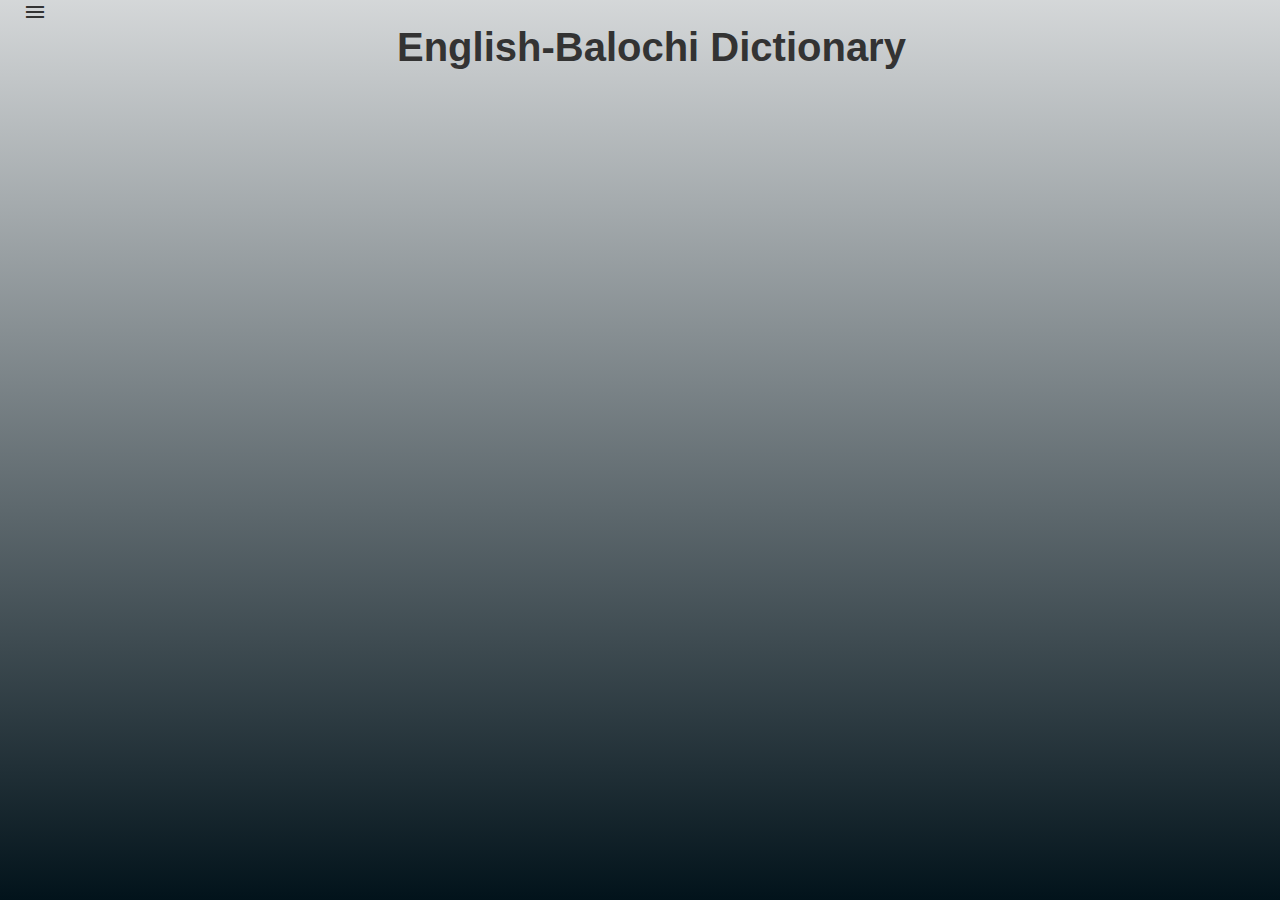
==== index.html @ 95f24873 "Create HomePage with background color, title, hamburger menu" ====
<!DOCTYPE html>
<html lang="en">
<head>
    <meta charset="UTF-8">
    <meta http-equiv="X-UA-Compatible" content="IE=edge">
    <meta name="viewport" content="width=device-width, initial-scale=1.0">
    <title>English-Balochi Dictionary</title>
    <link rel="stylesheet" href="style.css">
    <script src="index.js"></script>
    <link href="https://fonts.googleapis.com/icon?family=Material+Icons" rel="stylesheet">

</head>
<body>
    <div>
        <i class="material-icons">menu</i>
        <ul class="menu" id="menu">
            <li>Home</li>
            <li>About</li>
            <li>Contact</li>
        </ul>
    </div>

    <div>
        <h1 id="eng-balochi">English-Balochi Dictionary</h1>
    </div>
    
</body>
</html>
---- style.css ----
/*Roboto Fonts for best readibility*/
@import url('https://fonts.googleapis.com/css2?family=IBM+Plex+Serif:ital,wght@0,100;0,200;0,300;0,400;0,500;0,600;1,100;1,200;1,300;1,500&family=Montserrat:ital,wght@0,100;0,200;0,300;0,400;0,500;0,600;0,700;0,800;0,900;1,100;1,200;1,300;1,400;1,500;1,700;1,800;1,900&family=Roboto:ital,wght@0,100;0,300;0,400;0,700;1,100;1,300;1,400;1,500&display=swap');



/* Reset all styles to their default values */
* {
    margin: 0;
    padding: 0;
    border: 0;
    font-size: 100%;
    font-family: inherit;
    vertical-align: baseline;
  }
  
  /* Set box-sizing to border-box for all elements */
  * {
    box-sizing: border-box;
  }
  
  /* Style the HTML and body elements */
  html, body {
    height: 100%;
  }
  
  body {
    line-height: 1;
    font-size: 1rem;
    font-family: 'Libre Franklin', sans-serif;
    color: #333;
    position: absolute;
    left: 1.79%;
    right: 0%;
    top: 0%;
    bottom: 1.42%;
    background: linear-gradient(180deg, #FFFFFF -20.31%, #02131B 100%);
  }
  
  /*Name Title*/
  #eng-balochi{
    text-align: center;
    font-size: 40px;
  }

  /*Menu Icon */
  .menu-icon {
    font-size: 24px;
    cursor: pointer;
  }
  .menu {
    display: none;
    position: absolute;
    top: 60px;
    left: 0;
    background-color: #fff;
    padding: 10px;
    box-shadow: 0 2px 4px rgba(0,0,0,0.2);
  }
  .menu.show {
    display: block;
  }
  .menu li {
    margin: 10px 0;
    font-size: 18px;
  }





  /* Media queries- Responsive flexbox grid */
@media(min-width:800px){
    #eng-balochi{
        font-size: 40px;
      }
   
}

@media(min-width:800px )and (max-width:1099px){
    #eng-balochi{
        font-size: 30px;
    }
    
}

@media(min-width:1100px){
    #eng-balochi{
        font-size: 40px;
    }
    
}
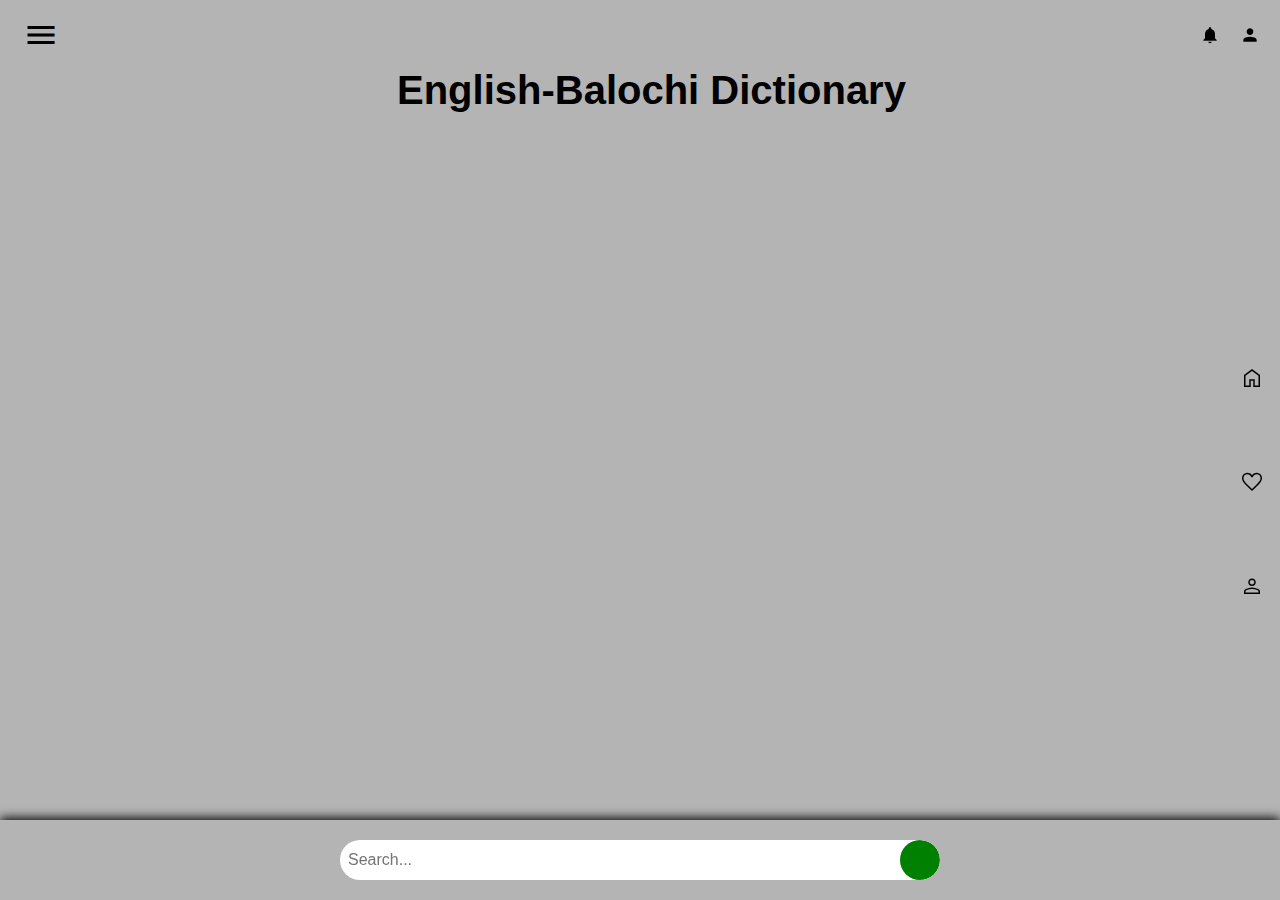
==== commit 69f8a8c1: "make menu dropdown undelined, change color, resize according to media query, remove exit button" ====
--- a/index.html
+++ b/index.html
@@ -8,21 +8,124 @@
     <link rel="stylesheet" href="style.css">
     <script src="index.js"></script>
     <link href="https://fonts.googleapis.com/icon?family=Material+Icons" rel="stylesheet">
+    <link rel="stylesheet" href="https://fonts.googleapis.com/css2?family=Material+Symbols+Outlined:opsz,wght,FILL,GRAD@20..48,100..700,0..1,-50..200" />
+    <link rel="stylesheet" href="https://fonts.googleapis.com/css2?family=Material+Symbols+Outlined:opsz,wght,FILL,GRAD@20..48,100..700,0..1,-50..200" />
+    <link rel="stylesheet" href="https://fonts.googleapis.com/css2?family=Material+Symbols+Outlined:opsz,wght,FILL,GRAD@20..48,100..700,0..1,-50..200" />
 
 </head>
 <body>
-    <div>
-        <i class="material-icons">menu</i>
+    <div class="menu-container">
+        <i class="material-icons" id="toggle-btn">menu</i>
         <ul class="menu" id="menu">
-            <li>Home</li>
-            <li>About</li>
-            <li>Contact</li>
+          <li>Home</li>
+          <li>About</li>
+          <li>Contact</li>
         </ul>
+      </div>
+    
+       <!-- Icons container -->
+   <!-- Icons container -->
+   <div class="icons-container">
+    <i class="material-icons">notifications</i>
+    <i class="material-icons">person</i>
+  </div>
+
+    <div class="title-name">
+        <h1 id="eng-balochi">English-Balochi Dictionary</h1>
     </div>
 
-    <div>
-        <h1 id="eng-balochi">English-Balochi Dictionary</h1>
-    </div>
-    
+    <main class="main-content">
+        <div class="main-content-container"></div>
+        <p></p>
+    </main>
+
+    <!--Search Box-->
+    <form>
+        <div class="search-container">
+          <input type="text"id="search-input" name="search-input" placeholder="Search...">
+          <button type="submit"><i class="fas fa-search"></i></button>
+        </div>
+      </form>
+      
+
+    <!--Right column menu-->
+    <nav class="Right-column-menu">
+        <div class="Right-column-menu-content"></div>
+         <span class="material-symbols-outlined">Home</span>
+         <span class="material-symbols-outlined">favorite</span>
+         <span class="material-symbols-outlined">person</span>
+         </div>
+
+    </nav>
+
 </body>
-</html>+</html>
+
+<script>
+  // Get toggle button and menu
+const toggleBtn = document.getElementById("toggle-btn");
+const menu = document.getElementById("menu");
+
+// Add click event listener to toggle button
+toggleBtn.addEventListener("click", () => {
+  // Toggle open class on menu
+  menu.classList.toggle("menu-open");
+});
+
+/* JavaScript code to close hamburger menu when clicking on main page */
+document.addEventListener('click', function(event) {
+  var menu = document.querySelector('.menu');
+  var menuContainer = document.querySelector('.menu-container');
+  if (menu.classList.contains('menu-open') && !menuContainer.contains(event.target)) {
+    menu.classList.remove('menu-open');
+  }
+});
+
+// Get the user's photo element
+//var userPhoto = document.querySelector('.user-photo');
+
+// Set the background image to the user's photo
+//userPhoto.style.backgroundImage = 'url(path/to/user/photo.jpg)';
+
+
+// Define an array of key-value pairs to filter
+const data = [
+  { key: "apple", value: "A round fruit with red or green skin" },
+  { key: "banana", value: "A long curved fruit with yellow skin" },
+  { key: "cherry", value: "A small fruit with red or black skin and a pit" },
+  { key: "orange", value: "A round citrus fruit with orange skin and pulp" },
+  { key: "pear", value: "A sweet fruit with a rounded shape and green or yellow skin" }
+];
+
+// Get references to the form and main content elements
+const form = document.querySelector('form');
+const mainContent = document.querySelector('.main-content');
+
+// Add an event listener to the form submission
+form.addEventListener('submit', function(event) {
+  event.preventDefault(); // Prevent the form from submitting normally
+  
+  // Get the input value from the search box
+  const inputValue = document.getElementById('search-input').value.toLowerCase();
+  
+  // Filter the data array to find matches
+  const filteredData = data.filter(item => item.key.toLowerCase().includes(inputValue));
+  
+  // Clear the main content area
+  mainContent.innerHTML = '';
+  
+  // If there are matches, display them
+  if (filteredData.length > 0) {
+    filteredData.forEach(item => {
+      const div = document.createElement('div');
+      div.innerHTML = `<h2>${item.key}</h2><p>${item.value}</p>`;
+      mainContent.appendChild(div);
+    });
+  } else {
+    mainContent.innerHTML = '<p>No results found</p>';
+  }
+});
+
+
+
+</script>--- a/style.css
+++ b/style.css
@@ -23,69 +23,350 @@
     height: 100%;
   }
   
+  /* Define the primary color */
+:root {
+    --primary-color: #EF7C8E;
+    --light-gold-color: #B68D40;
+    --cream-color: #F9F5E5; /* lighter cream color */
+    --charcoal-color: #1F2323; /* darker charcoal color */
+    --gold-color: #C4913F; /* lighter gold color */
+    --primary-color: #686A4E;
+    --ivory-color: #CFCDC2;
+    --tan-color: #977557;
+    --cool-gray-color: #B4B4B4;
+}
+  
+  /* Define the secondary colors */
+  :root {
+    --cream-color: #FAE8E0;
+    --spearmint-color: #B6E2D3;
+    --rosewater-color: #D8A7B1;
+    --black-color:black;
+    --white-color:white;
+    
+  }
+  
+  /*colors in your CSS styles */
+  body {
+    background-color: var(--cool-gray-color);
+  }
+  
+  header {
+    background-color: var(--primary-color);
+    color: #fff;
+  }
+  
+  button {
+    background-color: var(--primary-color);
+    color:var(--black-color);
+    border: none;
+    padding: 10px 20px;
+    border-radius: 5px;
+  }
+  
+  /* a {
+    color: var(--primary-color);
+  } */
+  
+  
   body {
     line-height: 1;
     font-size: 1rem;
     font-family: 'Libre Franklin', sans-serif;
-    color: #333;
+    color:var(--black-color);
     position: absolute;
     left: 1.79%;
     right: 0%;
     top: 0%;
     bottom: 1.42%;
-    background: linear-gradient(180deg, #FFFFFF -20.31%, #02131B 100%);
+    
   }
   
   /*Name Title*/
-  #eng-balochi{
+  .title-name{
     text-align: center;
-    font-size: 40px;
+    font-size: 2.5em;
+    color: var(--black-color);
   }
 
   /*Menu Icon */
-  .menu-icon {
-    font-size: 24px;
-    cursor: pointer;
-  }
+  /* Set body to full height */
+body {
+    height: 100vh;
+    margin: 0;
+    overflow-x: hidden; /* Prevent horizontal scroll */
+  }
+  
+  .material-icons {
+    cursor: pointer;
+    margin-right: 10px;
+  }
+  .material-icons#toggle-btn {
+    font-size: 36px;
+  }
+  
+  /* Style for menu items */
   .menu {
-    display: none;
-    position: absolute;
-    top: 60px;
+    list-style: none;
+    margin: 0px;
+    padding: 0;
+    position: fixed; /* Position the menu fixed */
+    top: 0;
+    bottom: 0; /* Set bottom to 0 to cover entire height of viewport */
+    left: -200px;
+    width: 200px;
+    background-color:var(--black-color);
+    overflow-y: auto;
+    transition: all 0.3s ease-in-out;
+    color:var(--white-color);
+  }
+  /*content style for menu items */
+  #menu{
+    padding-top: 30px;
+    padding-left: 15px;
+    
+  }
+  #menu ul{
+        list-style: none; /* Remove default list styles */
+        margin: 0;
+        padding: 0;
+      }
+      
+      li {
+        margin-bottom: 20px; /* Add margin to the bottom of each list item */
+      }
+      li{
+        
+        border-bottom: 2px solid var(--white-color);
+       
+      }
+      
+  
+  
+  /* Style for menu items on hover */
+  .menu li:hover {
+    background-color:var(--primary-color);
+  }
+  
+  /* Style for open menu */
+  .menu-open {
     left: 0;
-    background-color: #fff;
-    padding: 10px;
-    box-shadow: 0 2px 4px rgba(0,0,0,0.2);
-  }
-  .menu.show {
-    display: block;
-  }
-  .menu li {
-    margin: 10px 0;
-    font-size: 18px;
-  }
-
-
-
+  }
+  
+  /* Style for hamburger menu container */
+  .menu-container {
+    display: flex;
+    justify-content: flex-start;
+    align-items: center;
+    height: 70px;
+    padding: 0px;
+    color:var(--black-color);
+  }
+  
+  /* Style for main in hamburger content */
+  .main-content {
+    padding-top: 100px; /* Add top padding to make room for menu */
+  }
+  
+  .menu{
+    background-color:var(--black-color);
+  }
+  
+
+  .icons-container {
+    position: fixed;
+    top: 0;
+    right: 0;
+    height: 70px;
+    display: flex;
+    justify-content: flex-end;
+    align-items: center;
+    padding: 0 10px;
+  }
+  
+  .icons-container i {
+    font-size: 20px;
+    color:var(--black-color);
+    margin-left: 10px;
+    cursor: pointer;
+  }
+  
+  /* Style for user photo */
+.user-photo {
+    position: fixed;
+    top: 0;
+    right: 80px;
+    width: 50px;
+    height: 50px;
+    border-radius: 50%;
+    background-color:var(--black-color); /* Add a semicolon here */
+    background-image: url('path/to/user/photo.jpg');
+    background-size: cover;
+    background-position: center;
+    cursor: pointer;
+  }
+  
+  
+  
+
+  /*Search box*/
+  form {
+    display: flex;
+    justify-content: center;
+    align-items: center;
+    position: fixed;
+    bottom: 0;
+    left: 0;
+    right: 0;
+    padding: 20px;
+    box-shadow: 0px -2px 10px var(--black-color);
+   /* background-color: var(--black-color); /* Add a semicolon here */
+  }
+  
+  .search-container {
+    display: flex;
+    align-items: center;
+    justify-content: center;
+    width: 100%;
+    max-width: 600px;
+    height: 40px;
+    border-radius: 20px;
+    background-color: black !important;
+    overflow:hidden;
+  }
+  
+  
+  input[type="text"] {
+    width: 100%;
+    height: 100%;
+    padding: 8px;
+    border: none;
+    outline: none;
+    font-size: 16px;
+    font-weight: 400;
+  }
+  
+  button[type="submit"] {
+    width: 40px;
+    height: 100%;
+    padding: 0;
+    margin-left: -40px;
+    border: none;
+    border-radius: 50%;
+    background-color:green;
+    color:var(--white-color);
+    cursor: pointer;
+    display: flex;
+    align-items: center;
+    justify-content: center;
+    transition: all 0.2s ease;
+  }
+  
+  button[type="submit"]:hover {
+    transform: scale(1.1);
+  }
+  
+  button[type="submit"]:focus {
+    outline: none;
+  }
+  
+  button[type="submit"]::before {
+    content: "\f002";
+    font-family: "Font Awesome 5 Free";
+    font-weight: 900;
+  }
+  
+  i.fas.fa-search {
+    font-size: 20px;
+  }
+  
+  
+
+  
+/*Home Icon*/
+.material-symbols-outlined {
+  font-variation-settings:
+  'FILL' 0,
+  'wght' 400,
+  'GRAD' 0,
+  'opsz' 48
+}
+
+/*Heart icon*/
+.material-symbols-outlined {
+  font-variation-settings:
+  'FILL' 0,
+  'wght' 400,
+  'GRAD' 0,
+  'opsz' 48
+}
+
+/*Account icon*/
+.material-symbols-outlined {
+  font-variation-settings:
+  'FILL' 0,
+  'wght' 400,
+  'GRAD' 0,
+  'opsz' 48
+}
+/*list icons*/
+.Right-column-menu {
+    position: fixed;
+    top: 50%;
+    right: 0;
+    transform: translateY(-50%);
+    display: flex;
+    flex-direction: column;
+    align-items: center;
+    justify-content: center;
+    height: 50vh;
+    padding: 1rem;
+    gap: 4em;;
+    color:var(--black-color);
+  }
+  
+  .material-symbols-outlined {
+    font-size: 2rem;
+    margin: 0.5rem 0;
+    cursor: pointer;
+  }
+
+  /*Main content*/
+  .main-content {
+    display: flex;
+    flex-direction: column;
+    align-items: center;
+    justify-content: center;
+    text-align: left;
+    padding-top: 40px;
+  
+  }
+  
+  .main-content p {
+    max-width: 80%; 
+    font-size: 30px;
+    font-weight: 300;
+  }
+  
 
 
   /* Media queries- Responsive flexbox grid */
-@media(min-width:800px){
-    #eng-balochi{
-        font-size: 40px;
-      }
-   
-}
-
-@media(min-width:800px )and (max-width:1099px){
-    #eng-balochi{
-        font-size: 30px;
+  
+  @media (max-width: 799px) {
+    .title-name {
+      font-size: 1.4em;
     }
-    
-}
-
-@media(min-width:1100px){
-    #eng-balochi{
-        font-size: 40px;
+  }
+  
+  @media (min-width: 800px) and (max-width: 1099px) {
+    .title-name {
+      font-size: 2em;
     }
-    
-}+  }
+  
+  @media (min-width: 1100px) {
+    .title-name {
+      font-size: 2.5em;
+    }
+  }
+  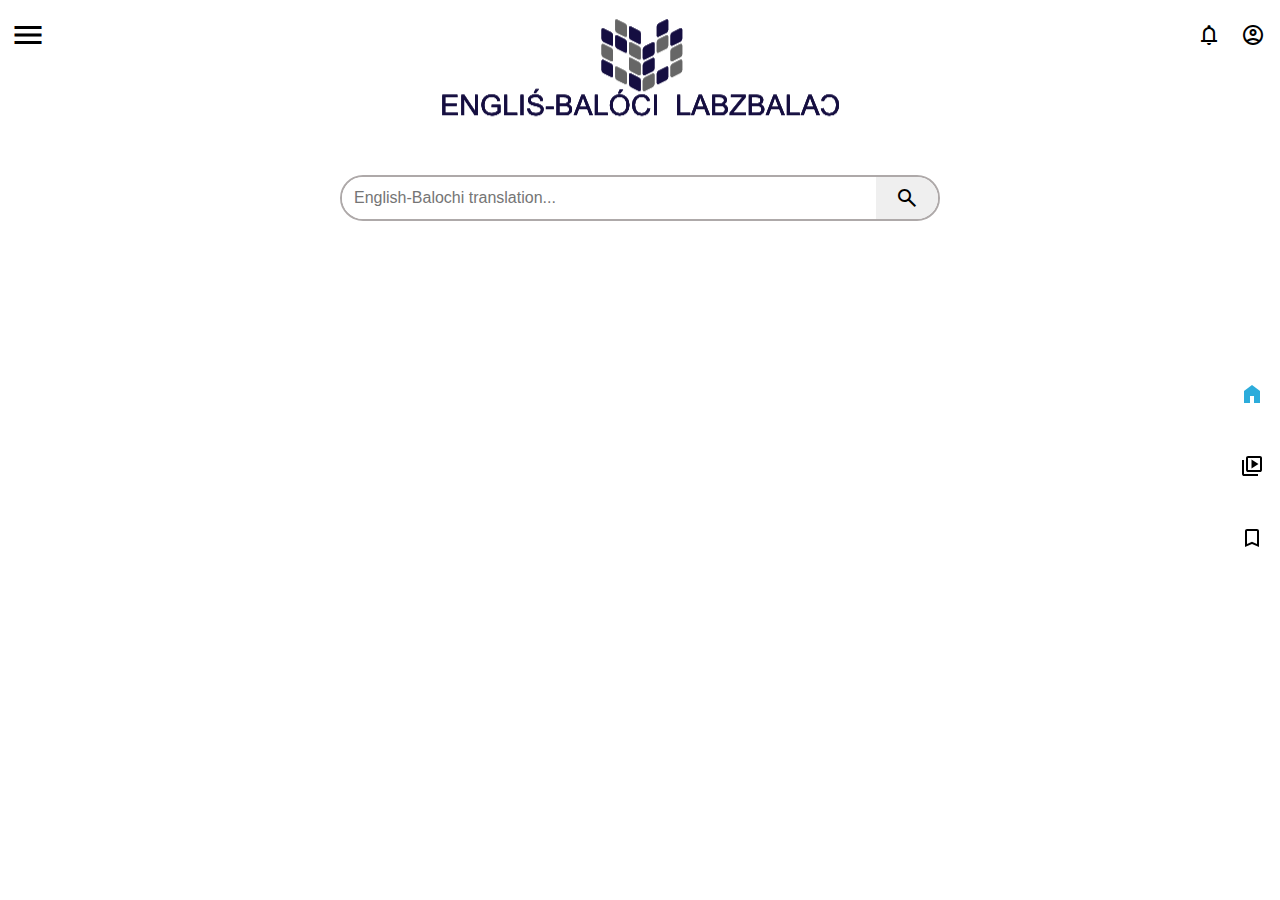
==== commit 3dfd9f54: "make bookmarks, index page, and videolibrary responsive" ====
--- a/index.html
+++ b/index.html
@@ -6,56 +6,69 @@
     <meta name="viewport" content="width=device-width, initial-scale=1.0">
     <title>English-Balochi Dictionary</title>
     <link rel="stylesheet" href="style.css">
-    <script src="index.js"></script>
+    <script src="./index.js"></script>
+   <!--- <script src="index.js"></script> -->
     <link href="https://fonts.googleapis.com/icon?family=Material+Icons" rel="stylesheet">
+    <link rel="stylesheet" href="https://fonts.googleapis.com/css2?family=Material+Symbols+Outlined:opsz,wght,FILL,GRAD@20..48,100..700,0..1,-50..200" />
+    <link rel="stylesheet" href="https://fonts.googleapis.com/css2?family=Material+Symbols+Outlined:opsz,wght,FILL,GRAD@20..48,100..700,0..1,-50..200" />
+    <link rel="stylesheet" href="https://fonts.googleapis.com/css2?family=Material+Symbols+Outlined:opsz,wght,FILL,GRAD@20..48,100..700,0..1,-50..200" />
+    <link rel="stylesheet" href="https://fonts.googleapis.com/css2?family=Material+Symbols+Outlined:opsz,wght,FILL,GRAD@20..48,100..700,0..1,-50..200" />
+    <link rel="stylesheet" href="https://fonts.googleapis.com/css2?family=Material+Symbols+Outlined:opsz,wght,FILL,GRAD@20..48,100..700,0..1,-50..200" />
+    <link rel="stylesheet" href="https://fonts.googleapis.com/css2?family=Material+Symbols+Outlined:opsz,wght,FILL,GRAD@20..48,100..700,0..1,-50..200" />
     <link rel="stylesheet" href="https://fonts.googleapis.com/css2?family=Material+Symbols+Outlined:opsz,wght,FILL,GRAD@20..48,100..700,0..1,-50..200" />
     <link rel="stylesheet" href="https://fonts.googleapis.com/css2?family=Material+Symbols+Outlined:opsz,wght,FILL,GRAD@20..48,100..700,0..1,-50..200" />
     <link rel="stylesheet" href="https://fonts.googleapis.com/css2?family=Material+Symbols+Outlined:opsz,wght,FILL,GRAD@20..48,100..700,0..1,-50..200" />
 
 </head>
 <body>
+    <!--Hamburger menu dropdown-->
     <div class="menu-container">
         <i class="material-icons" id="toggle-btn">menu</i>
         <ul class="menu" id="menu">
-          <li>Home</li>
-          <li>About</li>
-          <li>Contact</li>
+          <a href="./index.html" id="hamburger-home"><li>Home</li></a>
+          <a href="About"><li>About</li></a>
+          <a href="Contact"><li>Contact</li></a>
         </ul>
-      </div>
+
+    </div>
     
-       <!-- Icons container -->
+      
+    
    <!-- Icons container -->
    <div class="icons-container">
-    <i class="material-icons">notifications</i>
-    <i class="material-icons">person</i>
+    <a href="./notification.html"><span class="material-symbols-outlined" id="notification">notifications</span></a>
+    <a href="./account.html"><span class="material-symbols-outlined" id="account">account_circle</span></a>
   </div>
 
+  <div class="header-container">
     <div class="title-name">
-        <h1 id="eng-balochi">English-Balochi Dictionary</h1>
+      <h1 id="eng-balochi"><img src="./Images/flc_design20230306122308.png"></h1>
     </div>
-
-    <main class="main-content">
-        <div class="main-content-container"></div>
-        <p></p>
+  
+    <form>
+      <div class="search-container">
+        <input type="text" id="search-input" name="search-input" placeholder="English-Balochi translation...">
+        <button type="submit"><span class="material-symbols-outlined" id="search-icon">search</span></button>
+        <p id="word-of-the-day"></p>
+      </div>
+    </form>
+  </div>
+  
+
+  <!--main content-->
+    <main>
+       
+  
     </main>
-
-    <!--Search Box-->
-    <form>
-        <div class="search-container">
-          <input type="text"id="search-input" name="search-input" placeholder="Search...">
-          <button type="submit"><i class="fas fa-search"></i></button>
-        </div>
-      </form>
       
 
     <!--Right column menu-->
     <nav class="Right-column-menu">
         <div class="Right-column-menu-content"></div>
-         <span class="material-symbols-outlined">Home</span>
-         <span class="material-symbols-outlined">favorite</span>
-         <span class="material-symbols-outlined">person</span>
+         <a href="./index.html"><span class="material-symbols-outlined" id="home">Home</span></a>
+         <a href="./favorite.html"><span class="material-symbols-outlined" id="favorite">video_library</span></a>
+         <a href="./bookmark.html"><span class="material-symbols-outlined" id="bookmark">bookmark</span></a>
          </div>
-
     </nav>
 
 </body>
@@ -81,50 +94,174 @@
   }
 });
 
-// Get the user's photo element
-//var userPhoto = document.querySelector('.user-photo');
-
-// Set the background image to the user's photo
-//userPhoto.style.backgroundImage = 'url(path/to/user/photo.jpg)';
-
-
-// Define an array of key-value pairs to filter
-const data = [
-  { key: "apple", value: "A round fruit with red or green skin" },
-  { key: "banana", value: "A long curved fruit with yellow skin" },
-  { key: "cherry", value: "A small fruit with red or black skin and a pit" },
-  { key: "orange", value: "A round citrus fruit with orange skin and pulp" },
-  { key: "pear", value: "A sweet fruit with a rounded shape and green or yellow skin" }
-];
-
-// Get references to the form and main content elements
+
+
+
+
+//Selecting Right column menu icons
+const home = document.querySelector('#home');
+const favorite = document.querySelector('#favorite');
+const bookmark = document.querySelector('#bookmark');
+const hamburgerHome = document.querySelector('#hamburger-home');
+const notification = document.querySelector('#notification');
+const account = document.querySelector('#account');
+
+const activeIcon = localStorage.getItem('activeIcon');
+if (activeIcon) {
+  const activeElement = document.querySelector(`#${activeIcon}`);
+  if (activeElement) {
+    activeElement.classList.add('active');
+  } else {
+    console.error(`Element with id ${activeIcon} not found`);
+  }
+} else {
+  // Otherwise, set the home icon as active by default
+  home.classList.add('active');
+}
+
+
+home.addEventListener('click', () => {
+  // Set the active icon in localStorage
+  localStorage.setItem('activeIcon', 'home');
+  // Navigate to the home page
+  window.location.href = './index.html';
+});
+
+favorite.addEventListener('click', () => {
+  // Set the active icon in localStorage
+  localStorage.setItem('activeIcon', 'favorite');
+  // Navigate to the favorite page
+  window.location.href = './favorite.html';
+});
+
+bookmark.addEventListener('click', () => {
+  // Set the active icon in localStorage
+  localStorage.setItem('activeIcon', 'bookmark');
+  // Navigate to the bookmark page
+  window.location.href = './bookmark.html';
+});
+
+notification.addEventListener('click', () => {
+  // Set the active icon in localStorage
+  localStorage.setItem('activeIcon', 'notification');
+  // Navigate to the notification page
+  window.location.href = './notification.html';
+});
+
+account.addEventListener('click', () => {
+    // Set the active icon in localStorage
+    localStorage.setItem('activeIcon', 'account');
+    // Navigate to the account page
+    window.location.href = './account.html';
+});
+
+// Selecting the necessary elements
+const wordlist = words; //  "words" is defined elsewhere
+const mainContainer = document.querySelector('main');
 const form = document.querySelector('form');
-const mainContent = document.querySelector('.main-content');
-
-// Add an event listener to the form submission
+const searchInput = document.querySelector('#search-input');
+
+// Event listener for the form submission
 form.addEventListener('submit', function(event) {
-  event.preventDefault(); // Prevent the form from submitting normally
-  
-  // Get the input value from the search box
-  const inputValue = document.getElementById('search-input').value.toLowerCase();
-  
-  // Filter the data array to find matches
-  const filteredData = data.filter(item => item.key.toLowerCase().includes(inputValue));
-  
-  // Clear the main content area
-  mainContent.innerHTML = '';
-  
-  // If there are matches, display them
-  if (filteredData.length > 0) {
-    filteredData.forEach(item => {
-      const div = document.createElement('div');
-      div.innerHTML = `<h2>${item.key}</h2><p>${item.value}</p>`;
-      mainContent.appendChild(div);
-    });
-  } else {
-    mainContent.innerHTML = '<p>No results found</p>';
-  }
-});
+  event.preventDefault(); // Prevent the default form submission behavior
+  const searchedWord = searchInput.value.trim(); // Get the trimmed input value
+
+  // Check if the input is not empty and is valid
+  if (searchedWord && validateInput(searchedWord)) {
+    const result = findWord(searchedWord, wordlist); // Find the matching word
+
+    if (result) {
+      // If the word is found, display its details
+      displayWord(result);
+    } else {
+      // If the word is not found, display a message
+      displayNotFound(searchedWord);
+    }
+
+    // Clear the search input
+    searchInput.value = '';
+  }
+});
+
+// Function to validate the user input
+function validateInput(input) {
+  // Input should contain only letters and spaces
+  const regex = /^[a-zA-Z\s]+$/;
+  return regex.test(input);
+}
+
+// Function to find a word in the wordlist
+function findWord(word, wordlist) {
+  return wordlist.find((obj) => obj.word === word.toLowerCase());
+}
+
+// Function to display a word's details
+function displayWord(word) {
+  // Remove any previously displayed content
+  mainContainer.innerHTML = '';
+
+  const output =
+  `<div class="outputWords">
+   <h3 id="word">
+    ${word.word.bold()}
+    <div class="bookmark-icon" data-word="${word.word}">
+      <span class="material-symbols-outlined" id="bookmark-icon">bookmark</span>
+    </div>
+    <p id="word-info"><i>${word.type}</i> ${word.pronunciation}<br/><br/>
+        ${word.meanings.map((meaning, index) => `${index+1}. ${meaning}`).join("<br/>")}
+    </p>
+    </div>`;
+    mainContainer.insertAdjacentHTML('beforeend', output);
+
+    const bookmarkIcon = document.querySelector('#bookmark-icon');
+    const wordSelector = document.querySelector('.bookmark-icon');
+
+  bookmarkIcon.addEventListener('click', () => {
+  console.log(wordSelector.dataset.word);
+  const word = wordSelector.dataset.word; // Retrieve the associated word from the data-word attribute.
+  saveToBookmarks(word); // Call the saveToBookmarks function to save the word to the bookmarks.html page.
+});
+
+ 
+  
+}
+
+
+// Function to display a message when the word is not found
+function displayNotFound(word) {
+  // Remove any previously displayed content
+  mainContainer.innerHTML = '';
+
+  const message = 
+  `<div class="outputWords">
+    <p>
+      <strong>"${word}"</strong> was not found in the dictionary.
+    </p>
+    <p class="word-info-line">
+      The English-Balochi translation dictionary is currently under development.
+    </p>
+  </div>`;
+  mainContainer.insertAdjacentHTML('beforeend', message);
+
+  
+}
+
+
+
+
+// 4. Define the saveToBookmarks function.
+function saveToBookmarks(word) {
+  
+  const bookmarks = JSON.parse(localStorage.getItem('bookmarks')) || []; // Retrieve the bookmarks from the browser's memory or initialize an empty array if no bookmarks exist.
+  if (!bookmarks.includes(word)) { // Check if the word is already in the bookmarks array.
+    bookmarks.push(word); // If not, add it to the bookmarks array.
+    console.log(word, bookmarks); //
+    localStorage.setItem('bookmarks', JSON.stringify(bookmarks)); // Save the updated bookmarks array to the browser's memory.
+  }
+  
+}
+
+
 
 
 
--- a/style.css
+++ b/style.css
@@ -1,20 +1,15 @@
 /*Roboto Fonts for best readibility*/
 @import url('https://fonts.googleapis.com/css2?family=IBM+Plex+Serif:ital,wght@0,100;0,200;0,300;0,400;0,500;0,600;1,100;1,200;1,300;1,500&family=Montserrat:ital,wght@0,100;0,200;0,300;0,400;0,500;0,600;0,700;0,800;0,900;1,100;1,200;1,300;1,400;1,500;1,700;1,800;1,900&family=Roboto:ital,wght@0,100;0,300;0,400;0,700;1,100;1,300;1,400;1,500&display=swap');
-
 
 
 /* Reset all styles to their default values */
 * {
     margin: 0;
-    padding: 0;
+   
     border: 0;
     font-size: 100%;
     font-family: inherit;
     vertical-align: baseline;
-  }
-  
-  /* Set box-sizing to border-box for all elements */
-  * {
     box-sizing: border-box;
   }
   
@@ -23,86 +18,86 @@
     height: 100%;
   }
   
-  /* Define the primary color */
+  /*primary color */
 :root {
-    --primary-color: #EF7C8E;
+    --primary-color: #686A4E;
     --light-gold-color: #B68D40;
     --cream-color: #F9F5E5; /* lighter cream color */
     --charcoal-color: #1F2323; /* darker charcoal color */
     --gold-color: #C4913F; /* lighter gold color */
-    --primary-color: #686A4E;
     --ivory-color: #CFCDC2;
     --tan-color: #977557;
     --cool-gray-color: #B4B4B4;
+    --background-color: #f1f1f1;
+    --background-color-secondary: 6E898E;
+    --background-mix-linear: linear-gradient(180deg, rgba(179, 167, 126, 0.42) 29.82%, rgba(105, 153, 155, 0.12) 99.99%, #6E898E 100%);
+
 }
   
-  /* Define the secondary colors */
+  /*secondary colors */
   :root {
     --cream-color: #FAE8E0;
     --spearmint-color: #B6E2D3;
     --rosewater-color: #D8A7B1;
     --black-color:black;
     --white-color:white;
-    
+    --sky-color: rgb(44, 172, 219); /*for hamburger color */
+    --light-sky-color:rgb(31, 187, 239); /*for hambuger drop shadow color */
+    --beige-light:rgb(245, 245, 220);
+ 
   }
   
   /*colors in your CSS styles */
   body {
-    background-color: var(--cool-gray-color);
-  }
-  
-  header {
-    background-color: var(--primary-color);
-    color: #fff;
-  }
-  
-  button {
-    background-color: var(--primary-color);
-    color:var(--black-color);
-    border: none;
-    padding: 10px 20px;
-    border-radius: 5px;
-  }
-  
-  /* a {
-    color: var(--primary-color);
-  } */
-  
-  
+    /*background-image: linear-gradient(to bottom right, #33475b, #0033CC, #FF77CC, rgb(255, 122, 89));
+    background-color:rgba(255, 122, 89, 0.747);*/
+    background-image: var(--white-color)
+}
+
+  
+  /*text colors plus body*/
   body {
     line-height: 1;
     font-size: 1rem;
     font-family: 'Libre Franklin', sans-serif;
     color:var(--black-color);
     position: absolute;
-    left: 1.79%;
+    left: 0%;
     right: 0%;
     top: 0%;
-    bottom: 1.42%;
+    bottom: 0%;
     
   }
-  
-  /*Name Title*/
+
+  /*text decoration */
+  a{
+    color:inherit;
+    text-decoration: none;
+  }
+  
+  /* Name Title
   .title-name{
     text-align: center;
     font-size: 2.5em;
     color: var(--black-color);
-  }
-
-  /*Menu Icon */
-  /* Set body to full height */
-body {
-    height: 100vh;
-    margin: 0;
-    overflow-x: hidden; /* Prevent horizontal scroll */
-  }
-  
+  } */
+  
+  /*Hamburger Menu*/
   .material-icons {
     cursor: pointer;
     margin-right: 10px;
   }
   .material-icons#toggle-btn {
     font-size: 36px;
+    padding-left: 10px;
+  }
+
+  .material-icons{
+  transition: all 0.3s ease-in-out; 
+  }
+  .material-icons:hover{
+    color:var(--sky-color);
+    transform: scale(1.4);
   }
   
   /* Style for menu items */
@@ -110,42 +105,42 @@
     list-style: none;
     margin: 0px;
     padding: 0;
-    position: fixed; /* Position the menu fixed */
+    position: fixed; 
     top: 0;
-    bottom: 0; /* Set bottom to 0 to cover entire height of viewport */
+    bottom: 0; /* bottom to 0 to cover entire height of viewport */
     left: -200px;
     width: 200px;
-    background-color:var(--black-color);
+    background-color:var(--light-sky-color);
     overflow-y: auto;
-    transition: all 0.3s ease-in-out;
+    transition: all 0.3s ease-in-out; /*TODO:not working*/
     color:var(--white-color);
-  }
+    font-size: 1.3em
+  }
+
   /*content style for menu items */
   #menu{
     padding-top: 30px;
     padding-left: 15px;
-    
   }
   #menu ul{
-        list-style: none; /* Remove default list styles */
         margin: 0;
         padding: 0;
       }
       
       li {
-        margin-bottom: 20px; /* Add margin to the bottom of each list item */
+        margin-bottom: 25px; /*margin to the bottom of each list item */
       }
       li{
-        
-        border-bottom: 2px solid var(--white-color);
-       
+        border-bottom: 0.5px solid var(--white-color);
       }
-      
-  
   
   /* Style for menu items on hover */
-  .menu li:hover {
-    background-color:var(--primary-color);
+  .menu a li:hover {
+  
+    transform: scale(1.1); /*TODO:not working*/
+  }
+  .menu a li{
+    transition: transform 0.3s ease;
   }
   
   /* Style for open menu */
@@ -153,7 +148,7 @@
     left: 0;
   }
   
-  /* Style for hamburger menu container */
+  /* Style for hamburger */
   .menu-container {
     display: flex;
     justify-content: flex-start;
@@ -163,35 +158,22 @@
     color:var(--black-color);
   }
   
-  /* Style for main in hamburger content */
-  .main-content {
-    padding-top: 100px; /* Add top padding to make room for menu */
-  }
-  
-  .menu{
-    background-color:var(--black-color);
-  }
-  
-
+  /* Style for Notification and Sign Up*/
   .icons-container {
-    position: fixed;
+    position: absolute;
     top: 0;
-    right: 0;
+    right: 5px;
     height: 70px;
     display: flex;
     justify-content: flex-end;
     align-items: center;
-    padding: 0 10px;
-  }
-  
-  .icons-container i {
-    font-size: 20px;
-    color:var(--black-color);
-    margin-left: 10px;
-    cursor: pointer;
-  }
-  
-  /* Style for user photo */
+    column-gap: 20px;
+    padding: 0px 10px;
+  }
+  
+  /* Style for user photo 
+  TODO:not working  */
+  
 .user-photo {
     position: fixed;
     top: 0;
@@ -206,110 +188,126 @@
     cursor: pointer;
   }
   
-  
-  
-
-  /*Search box*/
-  form {
-    display: flex;
+  .header-container {
+    display: flex;
+    flex-direction: column;
     justify-content: center;
     align-items: center;
-    position: fixed;
-    bottom: 0;
-    left: 0;
-    right: 0;
-    padding: 20px;
-    box-shadow: 0px -2px 10px var(--black-color);
-   /* background-color: var(--black-color); /* Add a semicolon here */
+    height: 10vh; /* Adjust this value to set the container's height */
+    
+  }
+
+  form{
+    padding-top: 2rem;
   }
   
   .search-container {
     display: flex;
     align-items: center;
     justify-content: center;
-    width: 100%;
-    max-width: 600px;
-    height: 40px;
-    border-radius: 20px;
-    background-color: black !important;
-    overflow:hidden;
-  }
-  
-  
-  input[type="text"] {
-    width: 100%;
-    height: 100%;
-    padding: 8px;
+    border: 2px solid rgb(174, 169, 169);
+    border-radius: 35px;
+    overflow: hidden;
+  
+  }
+  
+  
+  #search-input {
+    flex-grow: 1;
     border: none;
     outline: none;
     font-size: 16px;
-    font-weight: 400;
-  }
-  
-  button[type="submit"] {
-    width: 40px;
-    height: 100%;
-    padding: 0;
-    margin-left: -40px;
+    padding: 12px;
+  }
+  
+  .search-box {
+    display: flex;
+    align-items: center;
+  }
+  
+  .search-box input[type="text"] {
     border: none;
-    border-radius: 50%;
-    background-color:green;
-    color:var(--white-color);
+    border-radius: 30px 0 0 30px;
+    padding: 12px;
+    font-size: 16px;
+  }
+  
+  /* Responsive search box */
+.search-container {
+  display: flex;
+  align-items: center;
+  justify-content: space-between;
+  min-width: 600px;
+  min-height:none;
+ 
+  margin: 0 auto;
+}
+
+#search-icon{
+  padding-right: 0.8rem;
+  padding-left: 0.8rem;
+}
+
+  
+
+  
+  /*searched word results*/
+  .outputWords{
+    display: flex;
+    flex-direction: column;
+    justify-content: center;
+   color:rgb(53, 53, 93);
+  }
+
+  .outputWords {
+    background-color:#cfcdc2;
+    border-radius: 10px;
+    padding: 5rem;
+    box-shadow: 0 4px 8px 0 rgba(0,0,0,0.2);
+  }
+  
+  #word {
+    margin-bottom: 5px;
+    font-size: 25px;
+  }
+  
+  #word-info {
+    font-size: 20px;
+    line-height: 2.5;
+  }
+  
+  #word-info i {
+    color: black;
+  }
+  
+  #word-info p {
+    margin-top: 0;
+  }
+  
+  
+  .bookmark-icon {
+    display: inline-block;
+    font-size: 20px;
+    color: var(--light-sky-color);
     cursor: pointer;
-    display: flex;
-    align-items: center;
-    justify-content: center;
-    transition: all 0.2s ease;
-  }
-  
-  button[type="submit"]:hover {
-    transform: scale(1.1);
-  }
-  
-  button[type="submit"]:focus {
-    outline: none;
-  }
-  
-  button[type="submit"]::before {
-    content: "\f002";
-    font-family: "Font Awesome 5 Free";
-    font-weight: 900;
-  }
-  
-  i.fas.fa-search {
-    font-size: 20px;
-  }
-  
-  
-
-  
-/*Home Icon*/
-.material-symbols-outlined {
-  font-variation-settings:
-  'FILL' 0,
-  'wght' 400,
-  'GRAD' 0,
-  'opsz' 48
-}
-
-/*Heart icon*/
-.material-symbols-outlined {
-  font-variation-settings:
-  'FILL' 0,
-  'wght' 400,
-  'GRAD' 0,
-  'opsz' 48
-}
-
-/*Account icon*/
-.material-symbols-outlined {
-  font-variation-settings:
-  'FILL' 0,
-  'wght' 400,
-  'GRAD' 0,
-  'opsz' 48
-}
-/*list icons*/
+  }
+  
+  
+  
+ 
+  
+  
+  
+  
+  
+  
+  
+  
+  
+  
+  
+
+/*list icons on right hand side*/
 .Right-column-menu {
     position: fixed;
     top: 50%;
@@ -321,7 +319,7 @@
     justify-content: center;
     height: 50vh;
     padding: 1rem;
-    gap: 4em;;
+    row-gap: 2rem;
     color:var(--black-color);
   }
   
@@ -330,28 +328,46 @@
     margin: 0.5rem 0;
     cursor: pointer;
   }
-
-  /*Main content*/
-  .main-content {
-    display: flex;
-    flex-direction: column;
-    align-items: center;
-    justify-content: center;
-    text-align: left;
-    padding-top: 40px;
-  
-  }
-  
-  .main-content p {
-    max-width: 80%; 
-    font-size: 30px;
-    font-weight: 300;
-  }
-  
-
-
+  .material-symbols-outlined:hover{
+    color:var(--sky-color);
+    transform: scale(1.3);
+    
+  }
+
+  .material-symbols-outlined{
+    transition: transform 0.4s ease-in-out;
+  }
+
+  /*style for every click on the right hand side icons*/
+  .active{
+    color:var(--sky-color);
+    
+    font-variation-settings:
+    'FILL' 100,
+    'wght' 400,
+    'GRAD' 0,
+    'opsz' 48
+  }
+  
+
+  /*Main content
+  TODO: change main content to words and meanings*/
+  main {
+   
+    margin: 0 auto;
+    max-width: 60rem;
+    margin-top: 5rem;
+  }
+  
+
+ 
+  
+
+/*----------------------------------------------------------------*/
   /* Media queries- Responsive flexbox grid */
-  
+/*----------------------------------------------------------------*/
+
+/* TODO: work needed for responsive flexbox grid*/
   @media (max-width: 799px) {
     .title-name {
       font-size: 1.4em;
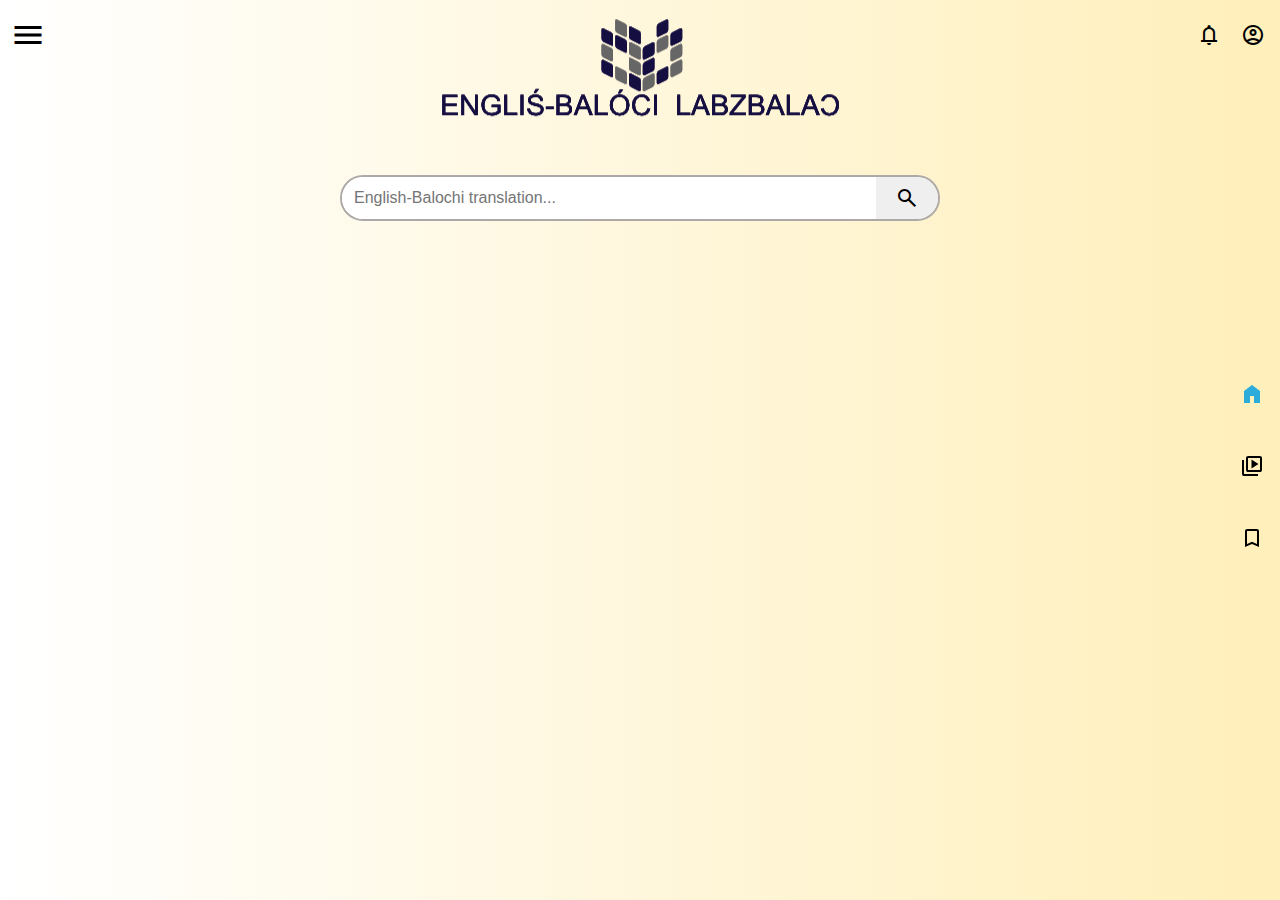
==== commit 9c2c4938: "add background color, signUp and singIn title" ====
--- a/index.html
+++ b/index.html
@@ -18,6 +18,7 @@
     <link rel="stylesheet" href="https://fonts.googleapis.com/css2?family=Material+Symbols+Outlined:opsz,wght,FILL,GRAD@20..48,100..700,0..1,-50..200" />
     <link rel="stylesheet" href="https://fonts.googleapis.com/css2?family=Material+Symbols+Outlined:opsz,wght,FILL,GRAD@20..48,100..700,0..1,-50..200" />
     <link rel="stylesheet" href="https://fonts.googleapis.com/css2?family=Material+Symbols+Outlined:opsz,wght,FILL,GRAD@20..48,100..700,0..1,-50..200" />
+
 
 </head>
 <body>
--- a/style.css
+++ b/style.css
@@ -51,7 +51,7 @@
   body {
     /*background-image: linear-gradient(to bottom right, #33475b, #0033CC, #FF77CC, rgb(255, 122, 89));
     background-color:rgba(255, 122, 89, 0.747);*/
-    background-image: var(--white-color)
+    background: linear-gradient(to right, #FFFFFF, #FFEFBA);
 }
 
   
